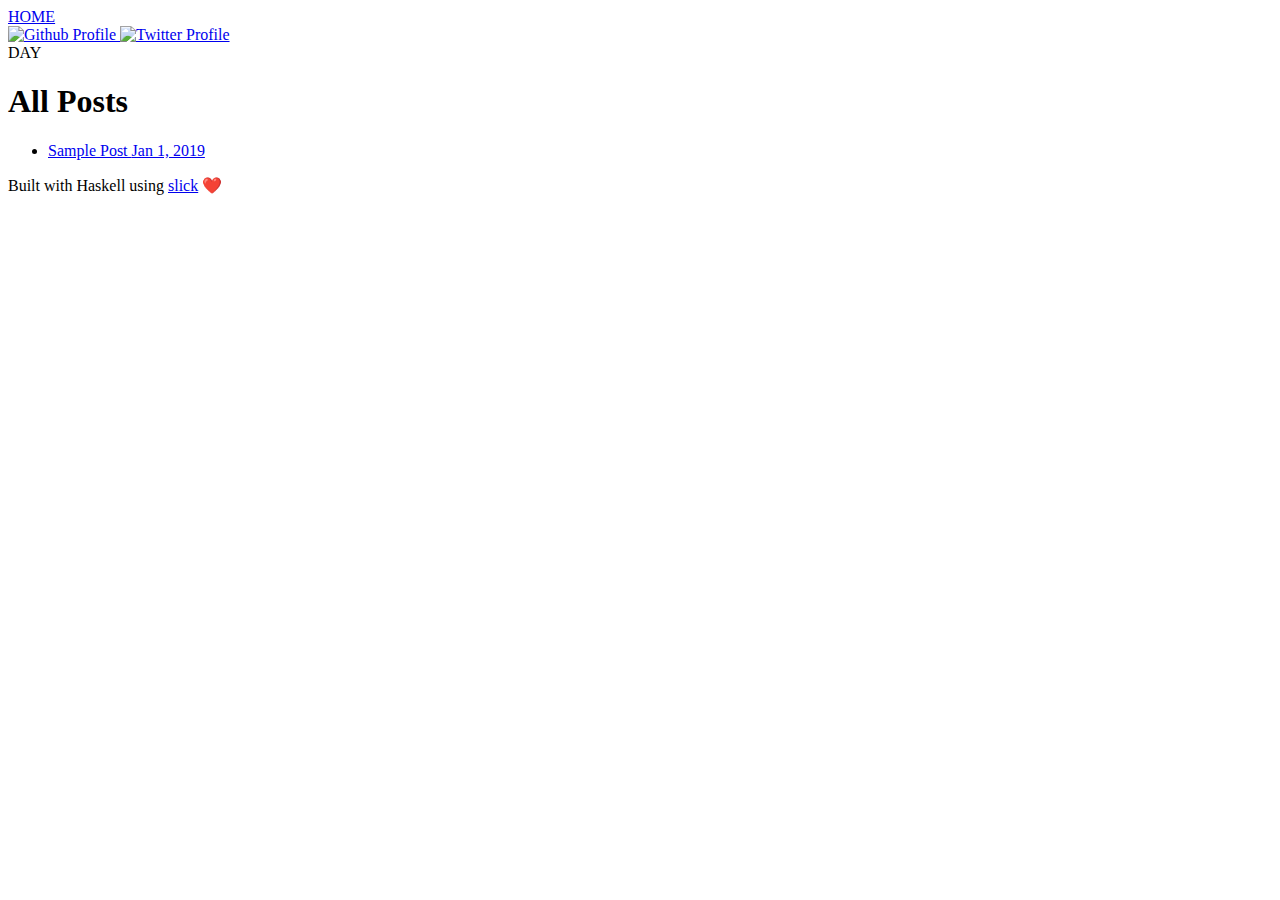
==== docs/index.html @ 9ebab008 "Initial commit" ====
<!DOCTYPE html>
<html lang="en"> 
<head profile="http://www.w3.org/2005/10/profile">
    <meta charset="UTF-8">
    <meta name="description" content="My Slick Site">
    <meta name="author" content="Me">
    <meta name=viewport content="width=device-width, initial-scale=1">
    <title>My Slick Site</title>
    <link rel="icon" type="image/png" href="/images/favicon.png">
    <link rel="stylesheet" href="/css/style.css">
</head>
<body>
    <header>
        <nav>
            <a id="beacon" href="/">
                <div id="home-text"> HOME </div>
            </a>
        </nav>
    
        <div class="right-sidebar">
            <a class="ext-link" href="https://github.com/myslickgithubuser">
            <img src="/images/github-logo.png" alt="Github Profile"/>
        </a>

            <a class="ext-link" href="https://twitter.com/myslickhandle">
            <img src="/images/twitter-logo.png" alt="Twitter Profile"/>
        </a>
    <div id="theme-button">DAY</div>
        </div>
    </header>
<div id="page">
            <section class="table-of-contents">
                <h1>All Posts</h1>
                <div class="metadata">
                </div>
                <ul>
                        <li>
            <a href="posts/sample-post.html">Sample Post <span class="date">Jan 1, 2019</span> </a>
        </li>
</ul>
        </section>
</div>

<footer>
    Built with Haskell using <a href="https://github.com/ChrisPenner/slick">slick</a> ❤️
</footer>

<link href='https://fonts.googleapis.com/css?family=Quicksand:300,400' rel='stylesheet' type='text/css'>
<link href='https://fonts.googleapis.com/css?family=Oswald' rel='stylesheet' type='text/css'>
<script src="/js/main.js"></script>
</body>
</html>
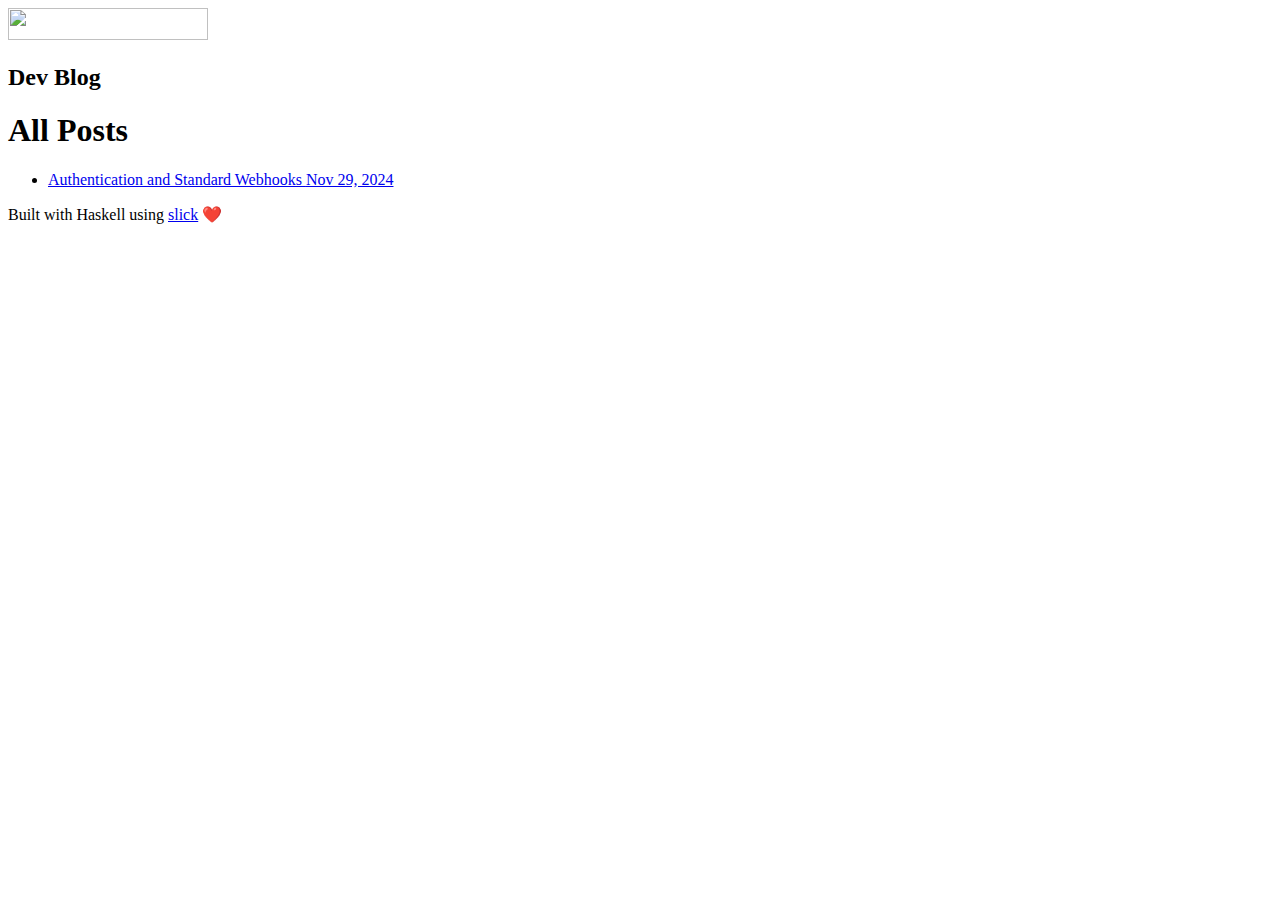
==== commit 152b830f: "Style updates First blog initial draft" ====
--- a/docs/index.html
+++ b/docs/index.html
@@ -2,44 +2,44 @@
 <html lang="en"> 
 <head profile="http://www.w3.org/2005/10/profile">
     <meta charset="UTF-8">
-    <meta name="description" content="My Slick Site">
+    <meta name="description" content="Hereabout Dev Blog">
     <meta name="author" content="Me">
     <meta name=viewport content="width=device-width, initial-scale=1">
-    <title>My Slick Site</title>
+    <title>Hereabout Dev Blog</title>
+    <link rel="stylesheet" href="https://cdnjs.cloudflare.com/ajax/libs/font-awesome/6.6.0/css/all.min.css">
+    <link rel="stylesheet" href="https://cdn.jsdelivr.net/npm/bulma@1.0.2/css/bulma.min.css"/>
     <link rel="icon" type="image/png" href="/images/favicon.png">
     <link rel="stylesheet" href="/css/style.css">
 </head>
 <body>
-    <header>
-        <nav>
-            <a id="beacon" href="/">
-                <div id="home-text"> HOME </div>
+    
+    <nav class="navbar is-flex is-vcentered is-primary" role="navigation" aria-label="main navigation">
+        <div class="navbar-brand ">
+            <a class="navbar-item" href="https://example.com">
+                <img src="/images/hereabout.svg" height="32" width="200"/>
             </a>
-        </nav>
+            <h2 class="subtitle navbar-item">
+                Dev Blog
+            </h2>
+        </div>
+    </nav>
     
-        <div class="right-sidebar">
-            <a class="ext-link" href="https://github.com/myslickgithubuser">
-            <img src="/images/github-logo.png" alt="Github Profile"/>
-        </a>
-
-            <a class="ext-link" href="https://twitter.com/myslickhandle">
-            <img src="/images/twitter-logo.png" alt="Twitter Profile"/>
-        </a>
-    <div id="theme-button">DAY</div>
-        </div>
-    </header>
-<div id="page">
-            <section class="table-of-contents">
-                <h1>All Posts</h1>
-                <div class="metadata">
-                </div>
-                <ul>
-                        <li>
-            <a href="posts/sample-post.html">Sample Post <span class="date">Jan 1, 2019</span> </a>
+    <div class="section is-fullheight">
+        <div id="page" class="container ">
+            <div class="content">
+                <section class="table-of-contents">
+                    <h1>All Posts</h1>
+                    <div class="metadata">
+                    </div>
+                        <ul>
+                                <li>
+            <a href="posts/authentication-and-webhooks.html">Authentication and Standard Webhooks <span class="date">Nov 29, 2024</span> </a>
         </li>
 </ul>
-        </section>
-</div>
+                </section>
+            </div>
+        </div>
+    </div>
 
 <footer>
     Built with Haskell using <a href="https://github.com/ChrisPenner/slick">slick</a> ❤️
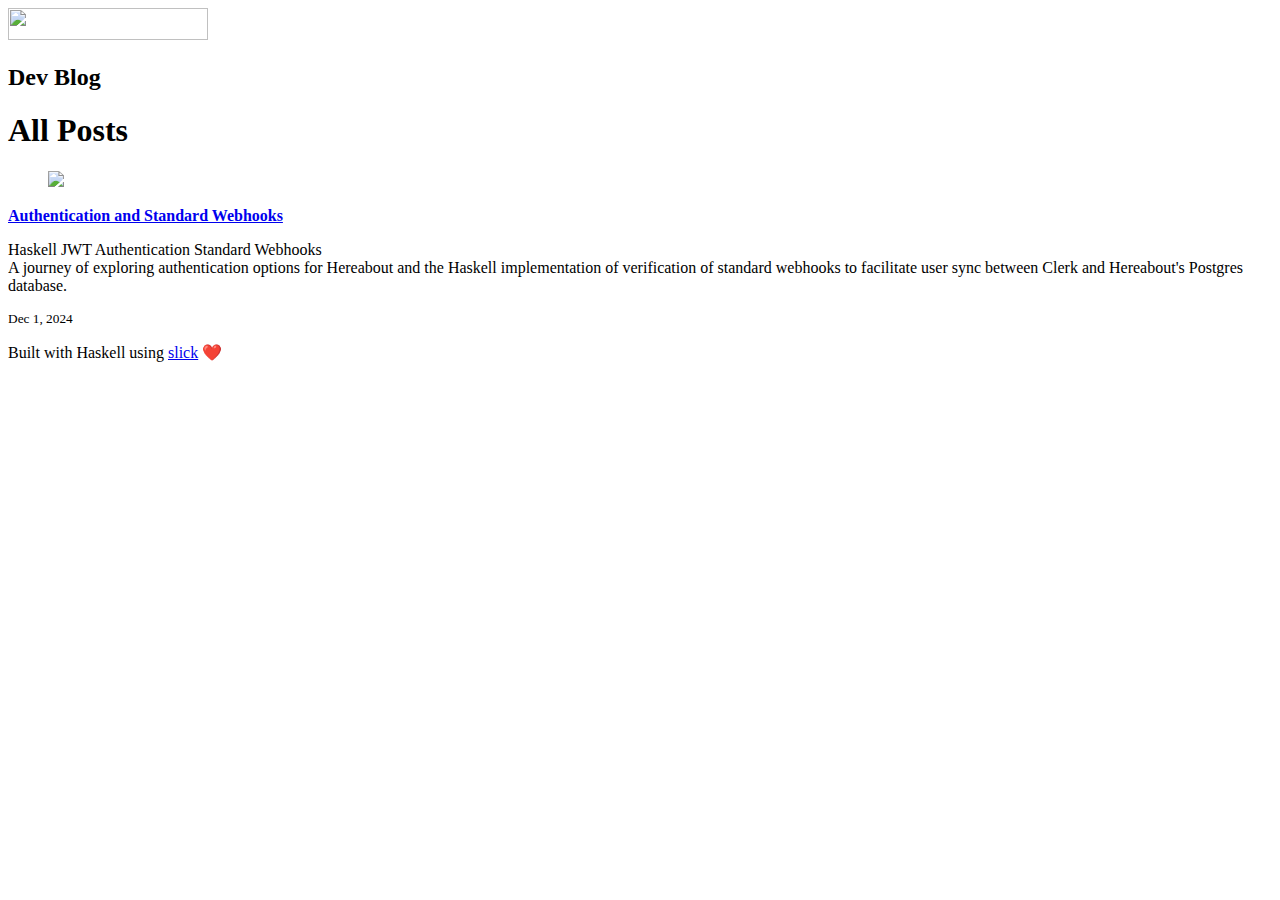
==== commit b4fa1fed: "revisions updated post format on the main page" ====
--- a/docs/index.html
+++ b/docs/index.html
@@ -3,19 +3,23 @@
 <head profile="http://www.w3.org/2005/10/profile">
     <meta charset="UTF-8">
     <meta name="description" content="Hereabout Dev Blog">
-    <meta name="author" content="Me">
+    <meta name="author" content="Phil Curzon">
     <meta name=viewport content="width=device-width, initial-scale=1">
     <title>Hereabout Dev Blog</title>
     <link rel="stylesheet" href="https://cdnjs.cloudflare.com/ajax/libs/font-awesome/6.6.0/css/all.min.css">
     <link rel="stylesheet" href="https://cdn.jsdelivr.net/npm/bulma@1.0.2/css/bulma.min.css"/>
     <link rel="icon" type="image/png" href="/images/favicon.png">
     <link rel="stylesheet" href="/css/style.css">
+    <meta property="og:title" content="Hereabout Dev Blog"/>
+    <meta property="og:type" content="website" />
+    <meta property="og:image" content="https://hereabout.dev/images/og.webp" />
+    <meta property="og:description" content="Read the latest on Hereabout's development." />
 </head>
 <body>
     
     <nav class="navbar is-flex is-vcentered is-primary" role="navigation" aria-label="main navigation">
         <div class="navbar-brand ">
-            <a class="navbar-item" href="https://example.com">
+            <a class="navbar-item" href="https://hereabout.dev">
                 <img src="/images/hereabout.svg" height="32" width="200"/>
             </a>
             <h2 class="subtitle navbar-item">
@@ -31,11 +35,31 @@
                     <h1>All Posts</h1>
                     <div class="metadata">
                     </div>
-                        <ul>
-                                <li>
-            <a href="posts/authentication-and-webhooks.html">Authentication and Standard Webhooks <span class="date">Nov 29, 2024</span> </a>
-        </li>
-</ul>
+                        <article class="media">
+    <figure class="media-left">
+        <p class="image is-128x128">
+          <img src="/images/haskell-auth.webp" />
+        </p>
+    </figure>
+    <div class="media-content">
+        <div class="content">
+          <p>
+            <strong><a href="posts/authentication-and-webhooks.html">Authentication and Standard Webhooks </a></strong>
+            <div class="tags are-medium">
+                <span class="tag">Haskell</span>
+                <span class="tag">JWT</span>
+                <span class="tag">Authentication</span>
+                <span class="tag">Standard Webhooks</span>
+                <div class="content" style="height:50px; overflow:hidden">
+                    A journey of exploring authentication options for Hereabout and the
+Haskell implementation of verification of standard webhooks to
+facilitate user sync between Clerk and Hereabout&#39;s Postgres database.
+                </div>
+              </div>
+            <small>Dec 1, 2024</small>
+          </p>
+    </div>
+</article>
                 </section>
             </div>
         </div>
